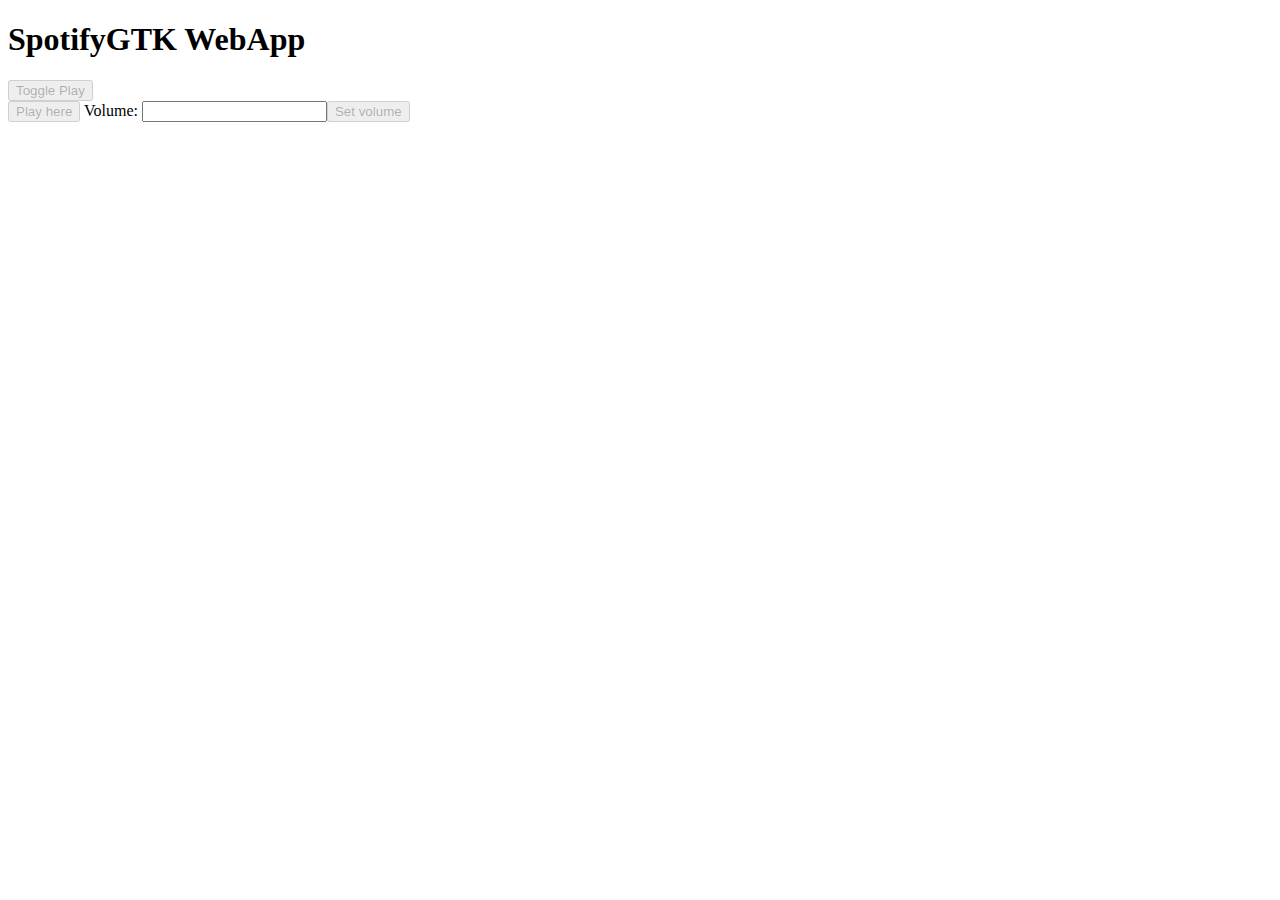
==== server/webapp/index.html @ d0e82bda "Updated .gitignore Added auth_provider.php - moved php code into own file - it handles loading clien" ====
<!DOCTYPE html>
<html lang="en">
<head>
    <meta charset="UTF-8">
    <title>SpotifyGTK WebApp</title>
</head>
<body>
<h1>SpotifyGTK WebApp</h1>
<script src="https://sdk.scdn.co/spotify-player.js"></script>
<button id="togglePlay" disabled>Toggle Play</button><br>
<button id="playHere" disabled>Play here</button>
<label for="volume">Volume: </label><input id="volume"/><button id="setVolume" disabled>Set volume</button>
<p id="initMessage"></p>
<script src="auth_provider.php"></script>
<script src="script.js"></script>
</body>
</html>
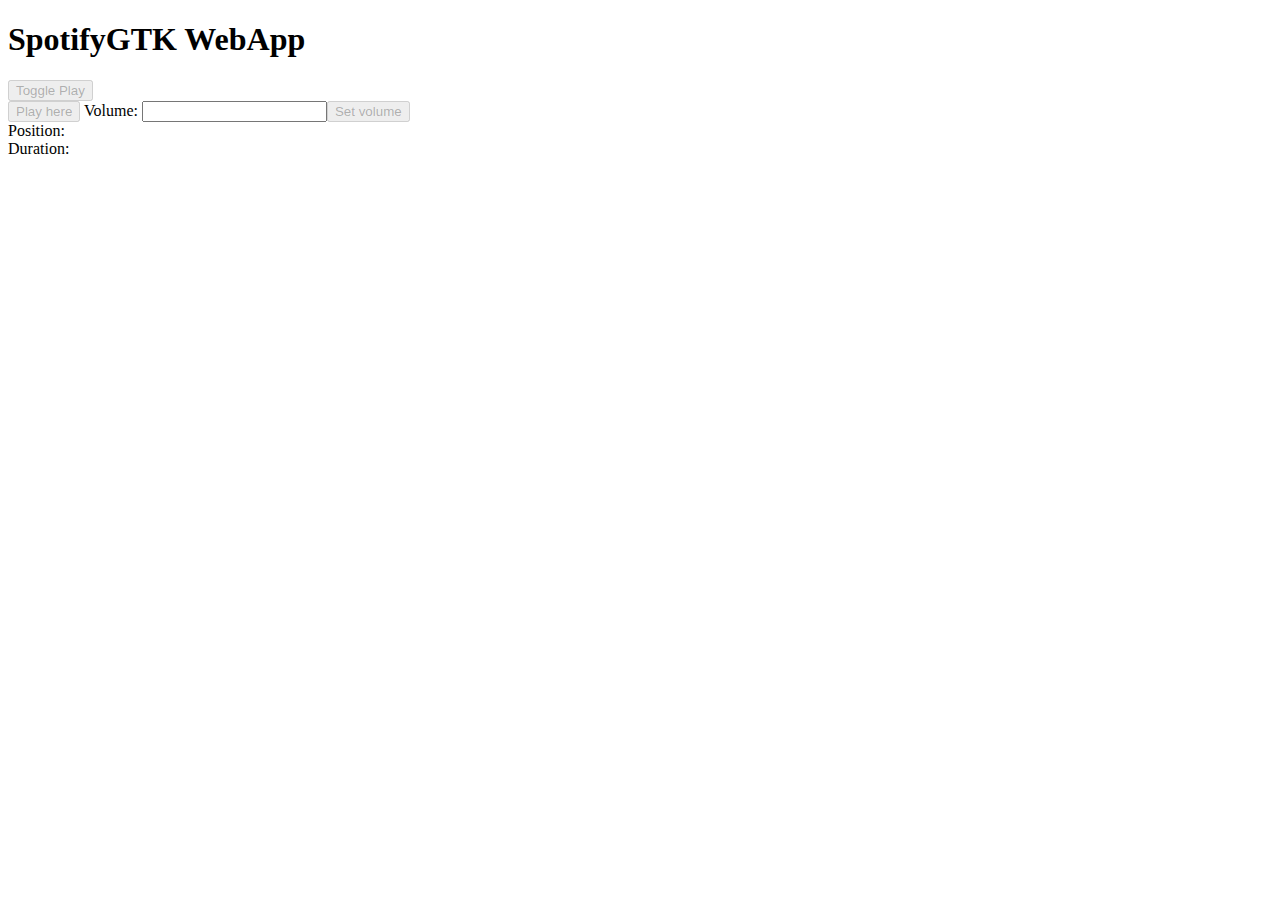
==== commit af8f6ddf: "Added showing playback position in ui Added report_state_callback - controller reads position and du" ====
--- a/server/webapp/index.html
+++ b/server/webapp/index.html
@@ -9,7 +9,9 @@
 <script src="https://sdk.scdn.co/spotify-player.js"></script>
 <button id="togglePlay" disabled>Toggle Play</button><br>
 <button id="playHere" disabled>Play here</button>
-<label for="volume">Volume: </label><input id="volume"/><button id="setVolume" disabled>Set volume</button>
+<label for="volume">Volume: </label><input id="volume"/><button id="setVolume" disabled>Set volume</button><br>
+Position: <label id="playbackPosition"></label><br>
+Duration: <label id="trackDuration"></label><br>
 <p id="initMessage"></p>
 <script src="auth_provider.php"></script>
 <script src="script.js"></script>
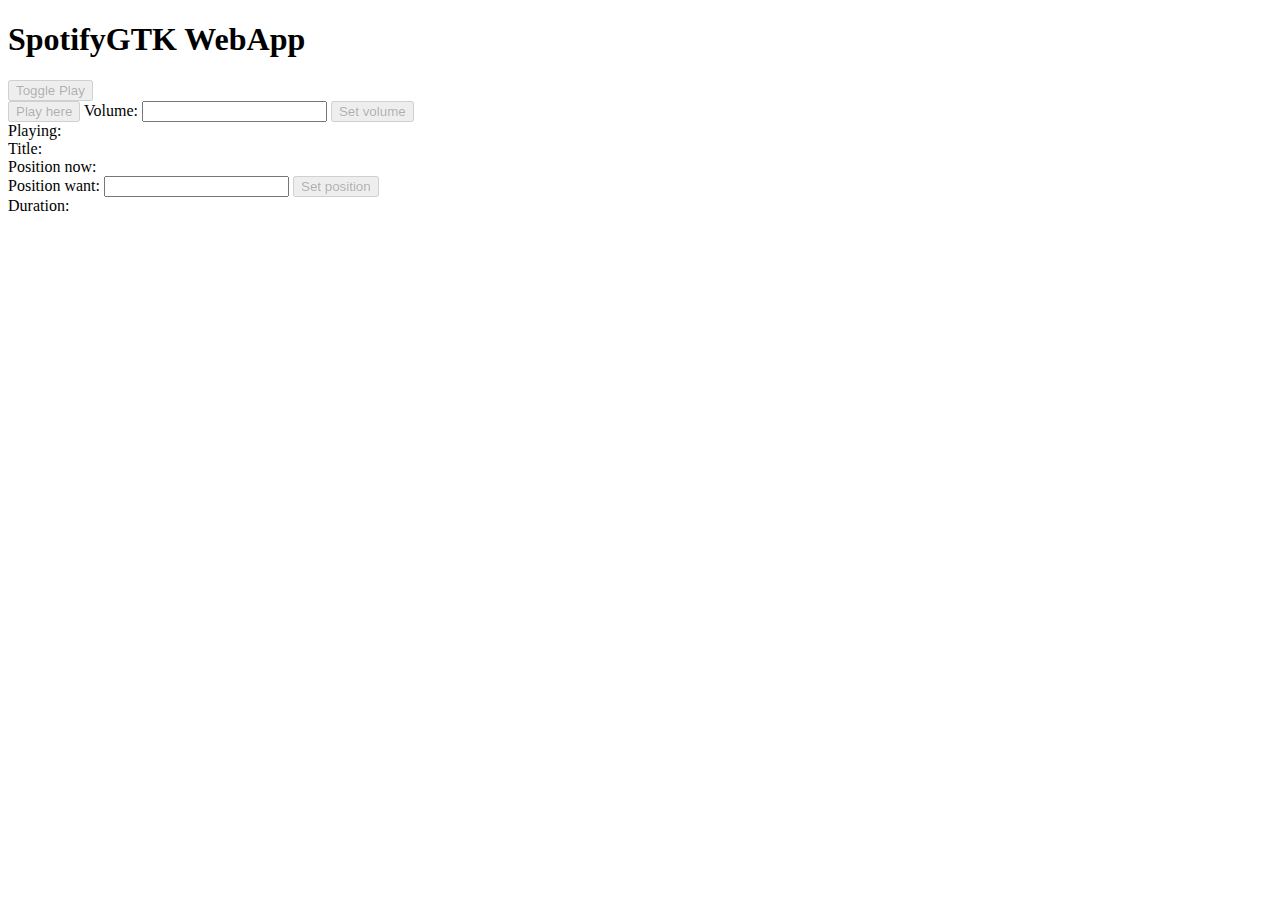
==== commit d6f21a9c: "Added playback_info.py which stores all available info for reporting audio state - Added isPlaying i" ====
--- a/server/webapp/index.html
+++ b/server/webapp/index.html
@@ -7,10 +7,18 @@
 <body>
 <h1>SpotifyGTK WebApp</h1>
 <script src="https://sdk.scdn.co/spotify-player.js"></script>
-<button id="togglePlay" disabled>Toggle Play</button><br>
+<button id="togglePlay" disabled>Toggle Play</button>
+<br>
 <button id="playHere" disabled>Play here</button>
-<label for="volume">Volume: </label><input id="volume"/><button id="setVolume" disabled>Set volume</button><br>
-Position: <label id="playbackPosition"></label><br>
+<label for="volume">Volume: </label><input id="volume"/>
+<button id="setVolume" disabled>Set volume</button>
+<br>
+Playing: <label id="isPlaying"></label><br>
+Title: <label id="trackTitle"></label><br>
+Position now: <label id="position"></label><br>
+<label for="playbackPosition">Position want: </label><input id="playbackPosition"/>
+<button id="setPosition" disabled>Set position</button>
+<br>
 Duration: <label id="trackDuration"></label><br>
 <p id="initMessage"></p>
 <script src="auth_provider.php"></script>
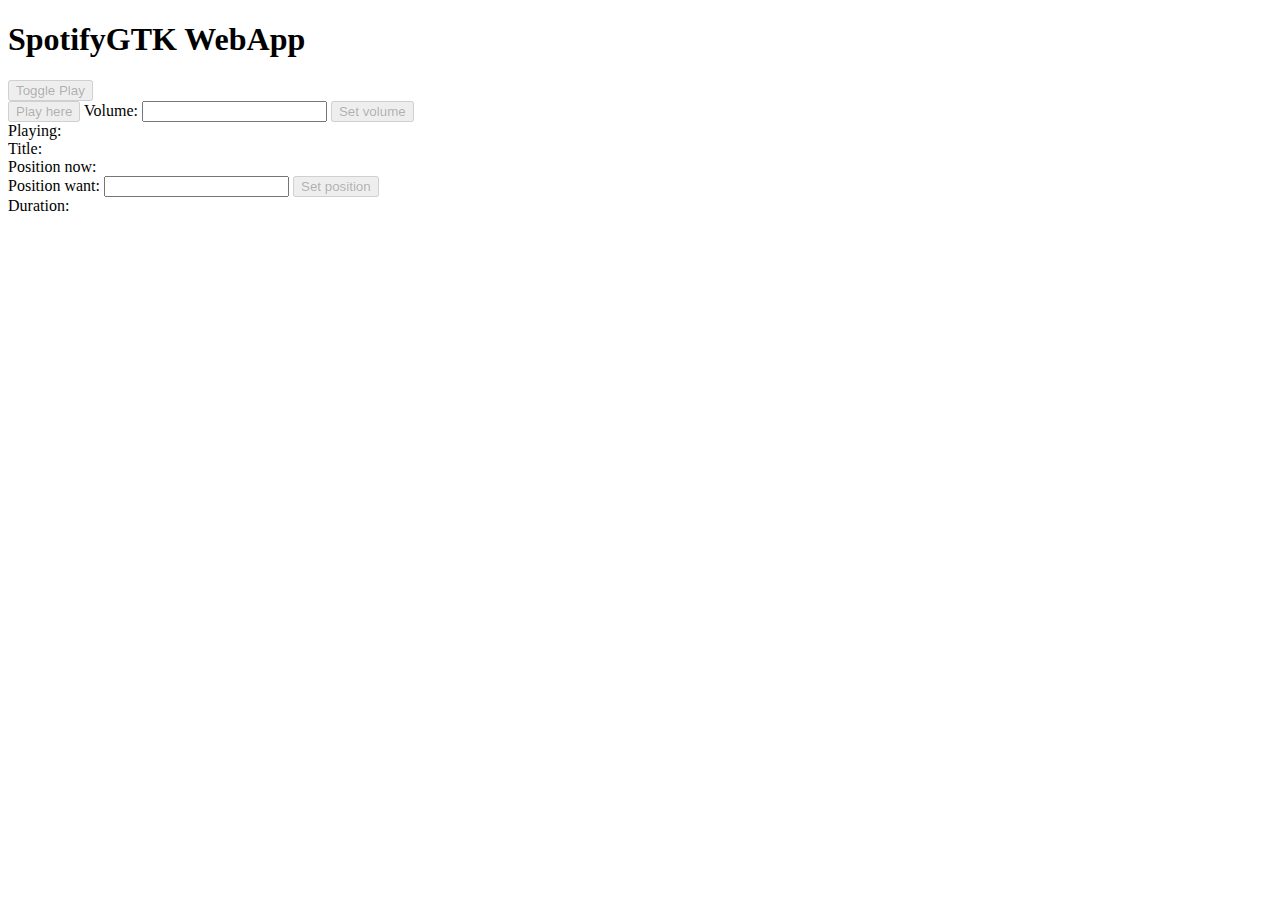
==== commit 4816f923: "Moved getting refresh token code into refresh_tools.js" ====
--- a/server/webapp/index.html
+++ b/server/webapp/index.html
@@ -22,6 +22,7 @@
 Duration: <label id="trackDuration"></label><br>
 <p id="initMessage"></p>
 <script src="auth_provider.php"></script>
+<script src="refresh_tools.js"></script>
 <script src="script.js"></script>
 </body>
 </html>